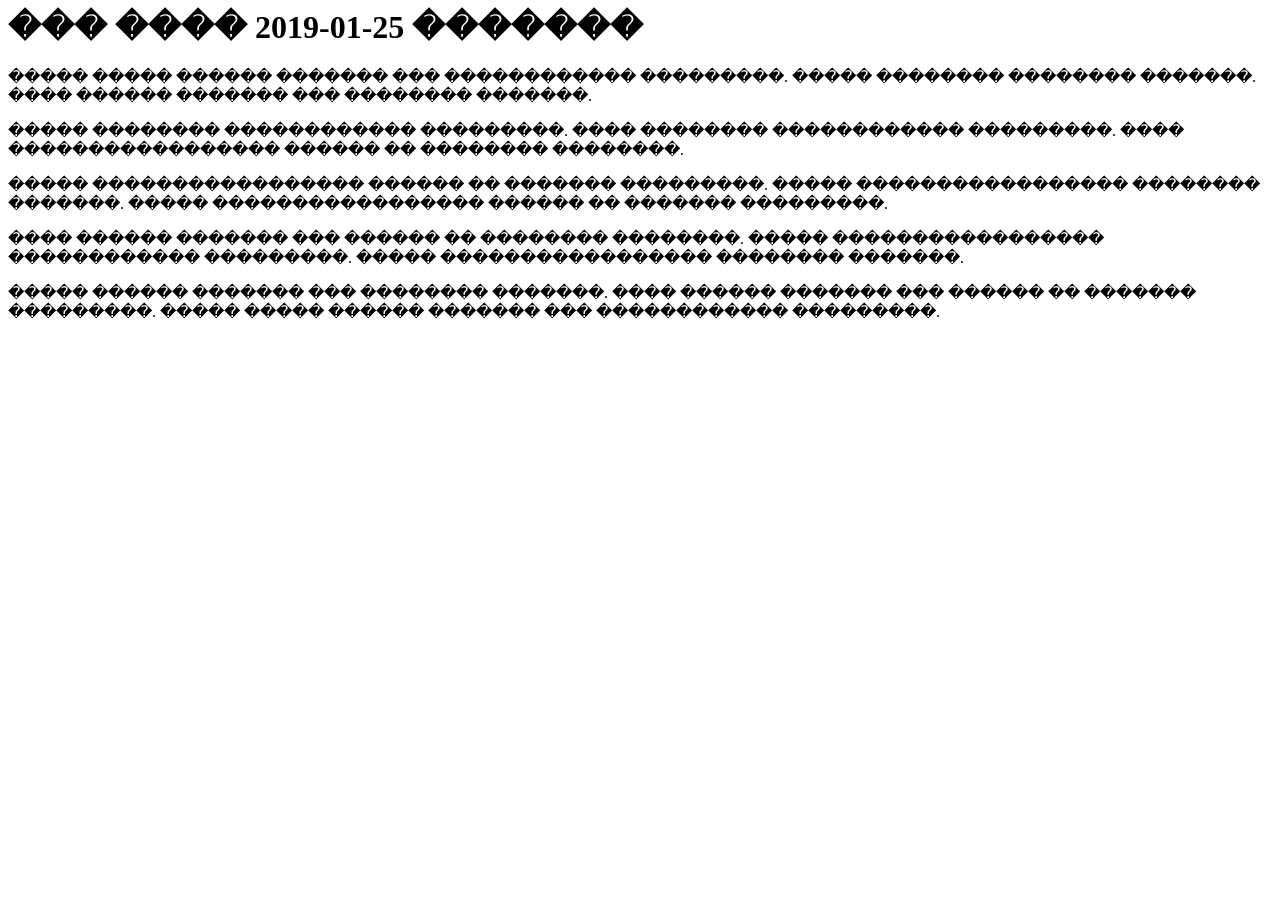
==== index.html @ 18a77a61 "Create first index.html" ====
<html><head>
	
	<title>�������� �� �������</title>
	</head>
	<body><h1>��� ���� 2019-01-25 �������</h1><p>����� ����� ������ ������� ��� ������������ ���������. ����� �������� �������� �������. ���� ������ ������� ��� �������� �������.</p><p>����� �������� ������������ ���������. ���� �������� ������������ ���������. ���� ����������������� ������ �� �������� ��������.</p><p>����� ����������������� ������ �� ������� ���������. ����� ����������������� �������� �������. ����� ����������������� ������ �� ������� ���������.</p><p>���� ������ ������� ��� ������ �� �������� ��������. ����� ����������������� ������������ ���������. ����� ����������������� �������� �������.</p><p>����� ������ ������� ��� �������� �������. ���� ������ ������� ��� ������ �� ������� ���������. ����� ����� ������ ������� ��� ������������ ���������.</p></body></html>
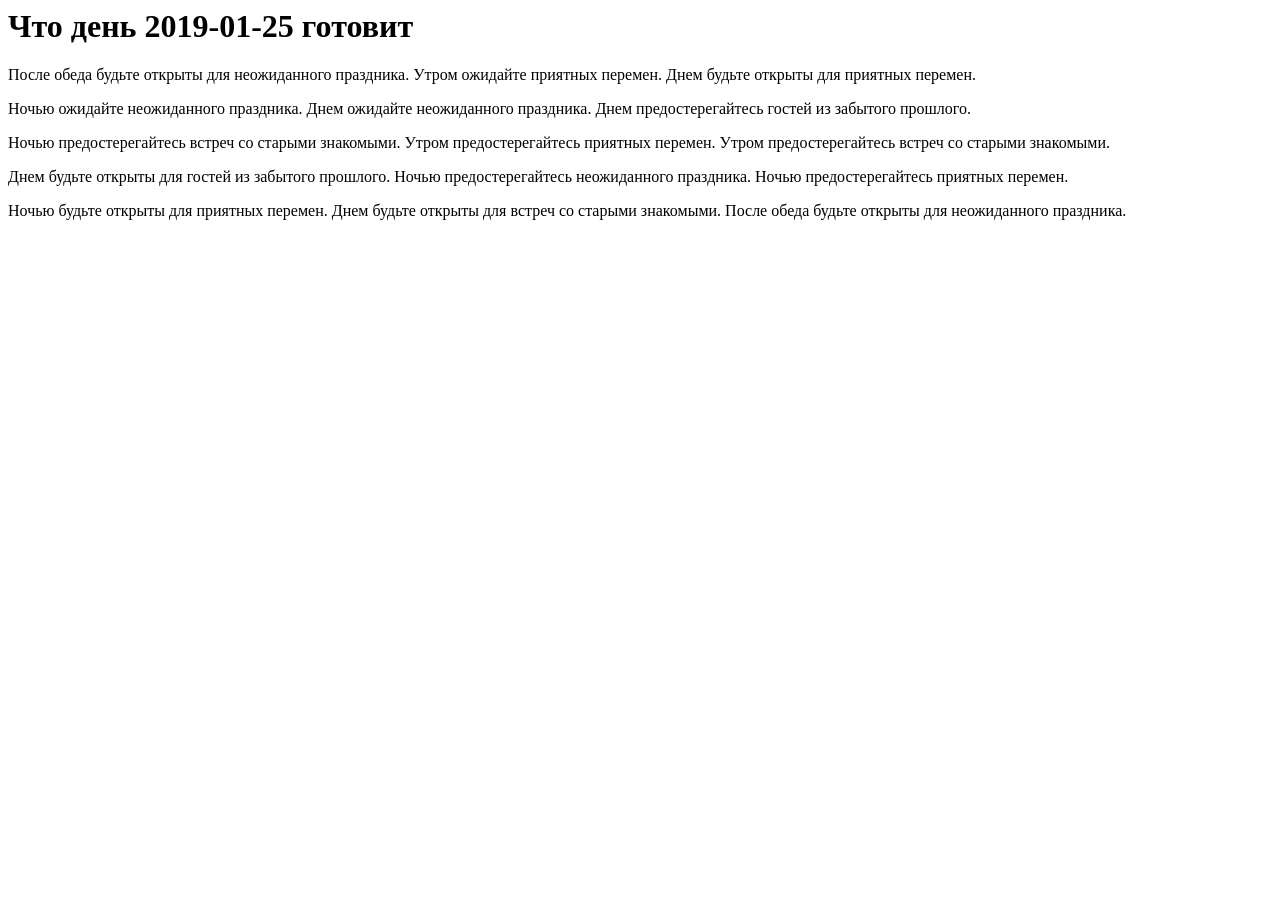
==== commit 10d21156: "Update index.html" ====
--- a/index.html
+++ b/index.html
@@ -1,5 +1,5 @@
 <html><head>
-	
-	<title>�������� �� �������</title>
+	<meta charset='utf-8'>
+	<title>Гороскоп на сегодня</title>
 	</head>
-	<body><h1>��� ���� 2019-01-25 �������</h1><p>����� ����� ������ ������� ��� ������������ ���������. ����� �������� �������� �������. ���� ������ ������� ��� �������� �������.</p><p>����� �������� ������������ ���������. ���� �������� ������������ ���������. ���� ����������������� ������ �� �������� ��������.</p><p>����� ����������������� ������ �� ������� ���������. ����� ����������������� �������� �������. ����� ����������������� ������ �� ������� ���������.</p><p>���� ������ ������� ��� ������ �� �������� ��������. ����� ����������������� ������������ ���������. ����� ����������������� �������� �������.</p><p>����� ������ ������� ��� �������� �������. ���� ������ ������� ��� ������ �� ������� ���������. ����� ����� ������ ������� ��� ������������ ���������.</p></body></html>
+	<body><h1>Что день 2019-01-25 готовит</h1><p>После обеда будьте открыты для неожиданного праздника. Утром ожидайте приятных перемен. Днем будьте открыты для приятных перемен.</p><p>Ночью ожидайте неожиданного праздника. Днем ожидайте неожиданного праздника. Днем предостерегайтесь гостей из забытого прошлого.</p><p>Ночью предостерегайтесь встреч со старыми знакомыми. Утром предостерегайтесь приятных перемен. Утром предостерегайтесь встреч со старыми знакомыми.</p><p>Днем будьте открыты для гостей из забытого прошлого. Ночью предостерегайтесь неожиданного праздника. Ночью предостерегайтесь приятных перемен.</p><p>Ночью будьте открыты для приятных перемен. Днем будьте открыты для встреч со старыми знакомыми. После обеда будьте открыты для неожиданного праздника.</p></body></html>
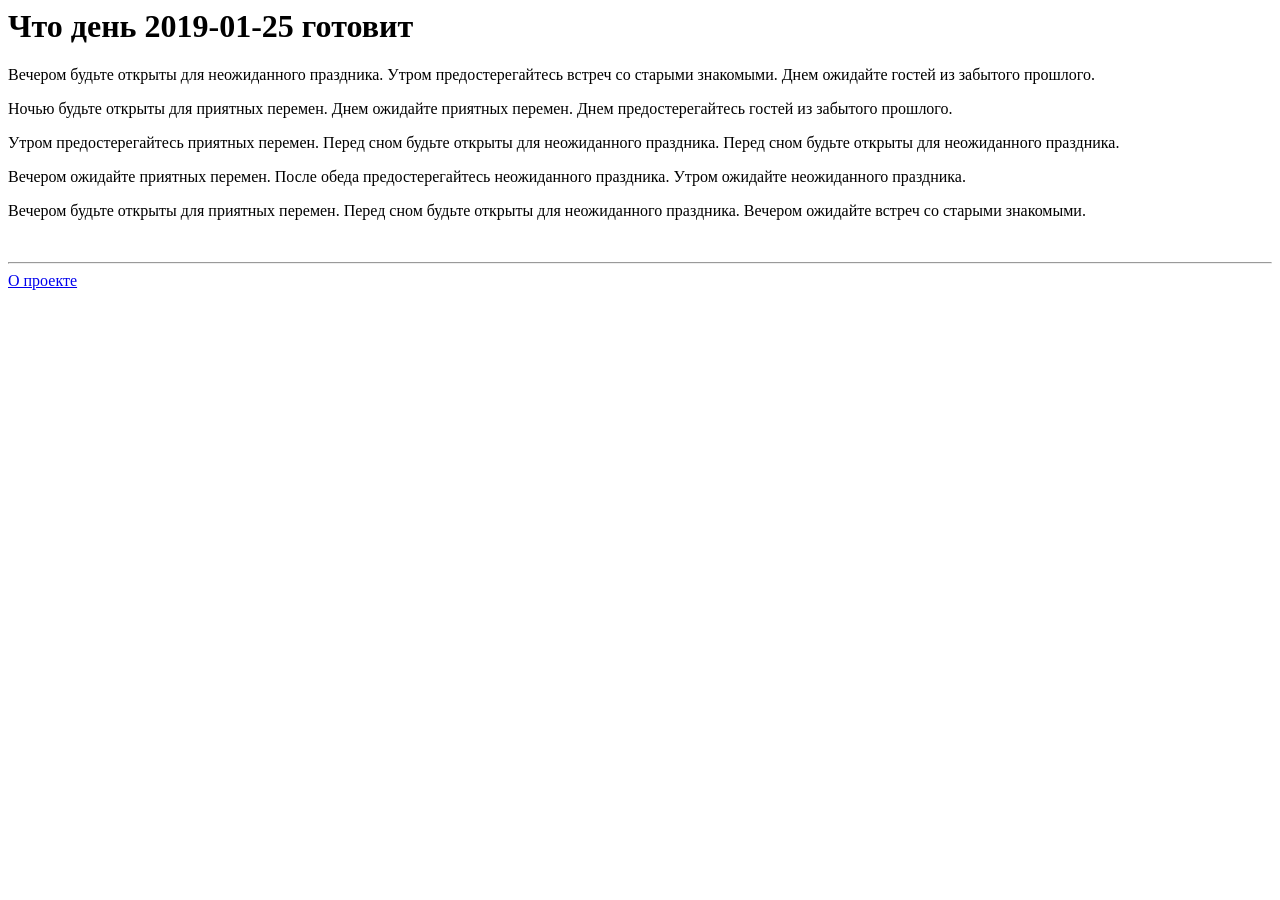
==== commit cd2691cc: "Complite module 3" ====
--- a/index.html
+++ b/index.html
@@ -2,4 +2,5 @@
 	<meta charset='utf-8'>
 	<title>Гороскоп на сегодня</title>
 	</head>
-	<body><h1>Что день 2019-01-25 готовит</h1><p>После обеда будьте открыты для неожиданного праздника. Утром ожидайте приятных перемен. Днем будьте открыты для приятных перемен.</p><p>Ночью ожидайте неожиданного праздника. Днем ожидайте неожиданного праздника. Днем предостерегайтесь гостей из забытого прошлого.</p><p>Ночью предостерегайтесь встреч со старыми знакомыми. Утром предостерегайтесь приятных перемен. Утром предостерегайтесь встреч со старыми знакомыми.</p><p>Днем будьте открыты для гостей из забытого прошлого. Ночью предостерегайтесь неожиданного праздника. Ночью предостерегайтесь приятных перемен.</p><p>Ночью будьте открыты для приятных перемен. Днем будьте открыты для встреч со старыми знакомыми. После обеда будьте открыты для неожиданного праздника.</p></body></html>
+	<body><h1>Что день 2019-01-25 готовит</h1><p>Вечером будьте открыты для неожиданного праздника. Утром предостерегайтесь встреч со старыми знакомыми. Днем ожидайте гостей из забытого прошлого.</p><p>Ночью будьте открыты для приятных перемен. Днем ожидайте приятных перемен. Днем предостерегайтесь гостей из забытого прошлого.</p><p>Утром предостерегайтесь приятных перемен. Перед сном будьте открыты для неожиданного праздника. Перед сном будьте открыты для неожиданного праздника.</p><p>Вечером ожидайте приятных перемен. После обеда предостерегайтесь неожиданного праздника. Утром ожидайте неожиданного праздника.</p><p>Вечером будьте открыты для приятных перемен. Перед сном будьте открыты для неожиданного праздника. Вечером ожидайте встреч со старыми знакомыми.</p><br/><hr/>
+	<a href = "about.html"">О проекте</a></body></html>
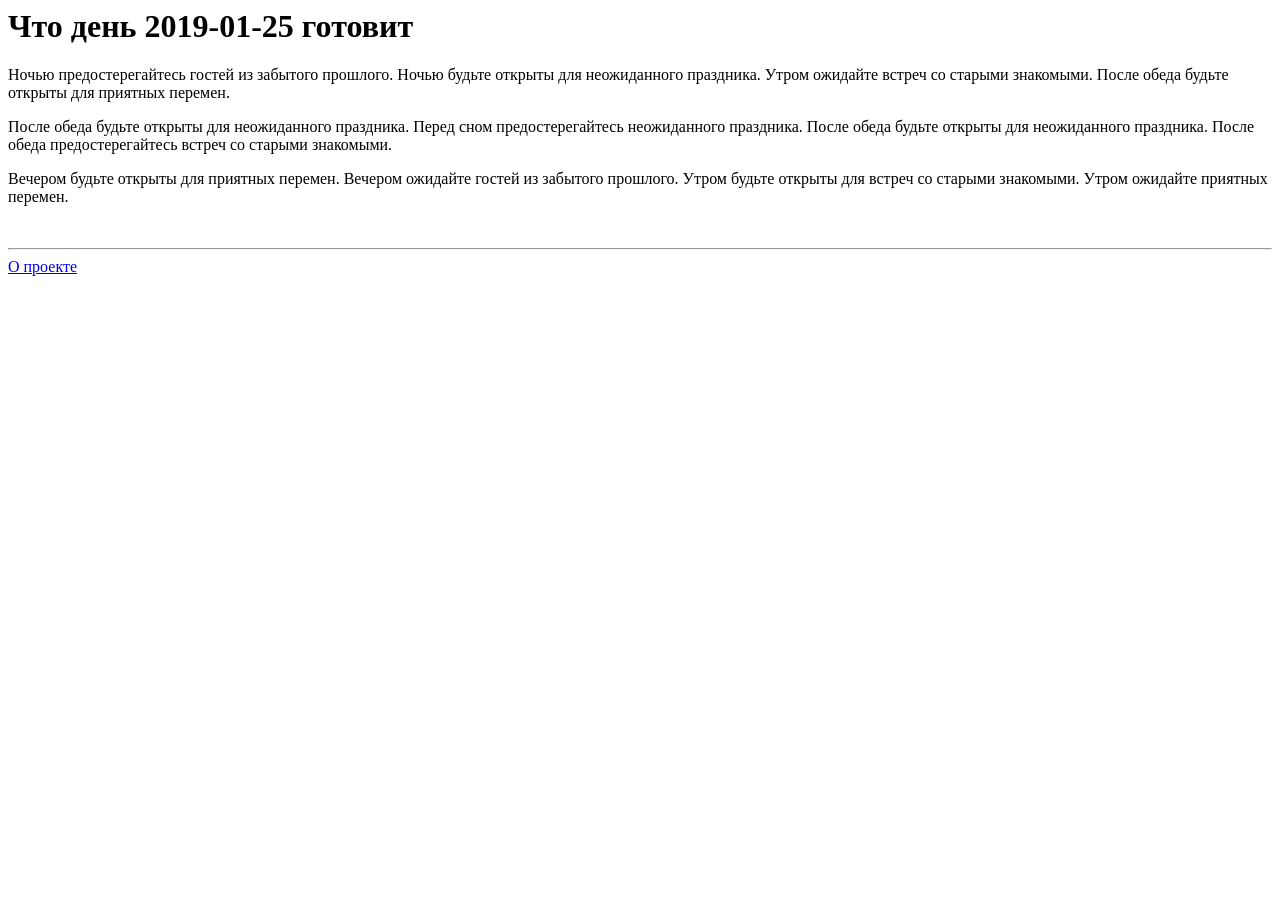
==== commit 21062089: "update" ====
--- a/index.html
+++ b/index.html
@@ -2,5 +2,5 @@
 	<meta charset='utf-8'>
 	<title>Гороскоп на сегодня</title>
 	</head>
-	<body><h1>Что день 2019-01-25 готовит</h1><p>Вечером будьте открыты для неожиданного праздника. Утром предостерегайтесь встреч со старыми знакомыми. Днем ожидайте гостей из забытого прошлого.</p><p>Ночью будьте открыты для приятных перемен. Днем ожидайте приятных перемен. Днем предостерегайтесь гостей из забытого прошлого.</p><p>Утром предостерегайтесь приятных перемен. Перед сном будьте открыты для неожиданного праздника. Перед сном будьте открыты для неожиданного праздника.</p><p>Вечером ожидайте приятных перемен. После обеда предостерегайтесь неожиданного праздника. Утром ожидайте неожиданного праздника.</p><p>Вечером будьте открыты для приятных перемен. Перед сном будьте открыты для неожиданного праздника. Вечером ожидайте встреч со старыми знакомыми.</p><br/><hr/>
+	<body><h1>Что день 2019-01-25 готовит</h1><p>Ночью предостерегайтесь гостей из забытого прошлого. Ночью будьте открыты для неожиданного праздника. Утром ожидайте встреч со старыми знакомыми. После обеда будьте открыты для приятных перемен.</p><p>После обеда будьте открыты для неожиданного праздника. Перед сном предостерегайтесь неожиданного праздника. После обеда будьте открыты для неожиданного праздника. После обеда предостерегайтесь встреч со старыми знакомыми.</p><p>Вечером будьте открыты для приятных перемен. Вечером ожидайте гостей из забытого прошлого. Утром будьте открыты для встреч со старыми знакомыми. Утром ожидайте приятных перемен.</p><br/><hr/>
 	<a href = "about.html"">О проекте</a></body></html>
